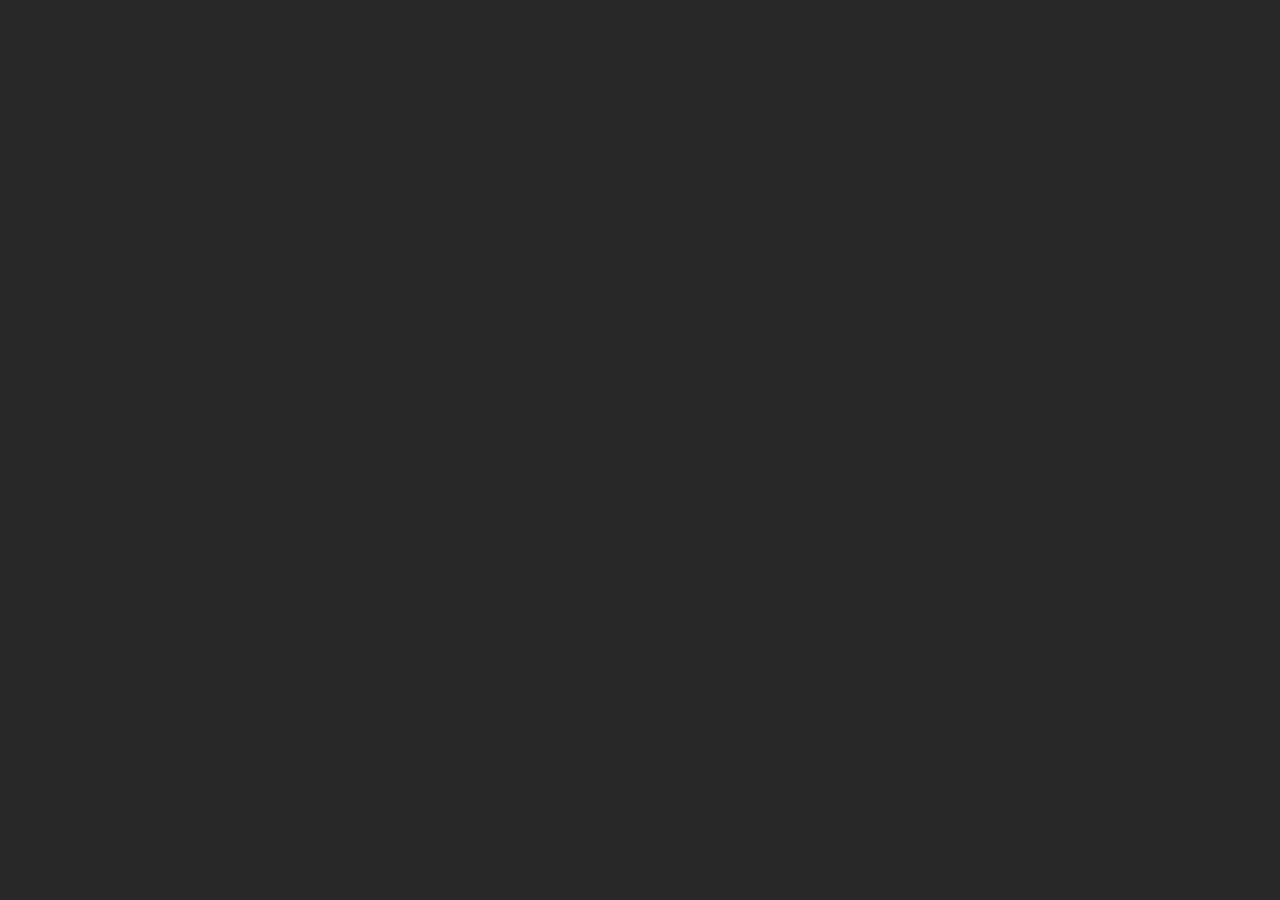
==== CATopalian_JS_Video_Investigator.html @ f3e24447 "update" ====
<!-- Dedicated to God the Father -->
<!-- All Rights Reserved Christopher Andrew Topalian Copyright 2000-2026 -->
<!-- https://github.com/ChristopherTopalian -->
<!-- https://github.com/ChristopherAndrewTopalian -->
<!-- CATopalian_JS_Video_Investigator.html -->

<!DOCTYPE html>
<html lang = 'en'>
<head>
<title> CATopalian JS Video Investigator </title>

<meta charset = 'UTF-8'>

<meta name = 'viewport' content = 'width = device-width, initial-scale = 1.0'>

<link rel = "icon" href = "src/media/textures/icons/CATopalian_True_AI_Centered.png" type = "image/png">

<link rel = 'stylesheet' href = 'src/css/style001.css'>

<script src = 'src/js/1shortcuts/shortcuts.js'></script>

<script src = 'src/js/2worldVariables/worldVariables.js'></script>

<script src = 'src/js/4make/makeInterface.js'></script>

<script src = 'src/js/4make/makeTitleOfApp.js'></script>

<script src = 'src/js/3data/record.js'></script>

<script src = 'src/js/record/loadRecord.js'></script>

<script src = 'src/js/record/loadVtt.js'></script>

<script src = 'src/js/record/jsonDownload.js'></script>

<script src = 'src/js/record/showReverseOrder.js'></script>

<script src = 'src/js/record/howManyRecords.js'></script>

<script src = 'src/js/record/clearAllRecords.js'></script>

<script src = 'src/js/record/editThisRecord.js'></script>

<script src = 'src/js/record/deleteThisRecord.js'></script>

<script src = 'src/js/record/keepOnlyThisRecordButton.js'></script>

<script src = 'src/js/record/deleteThisRecordButton.js'></script>

<script src = 'src/js/record/moveRecordDown.js'></script>

<script src = 'src/js/record/moveRecordUp.js'></script>

<script src = 'src/js/record/addRecord.js'></script>

<script src = 'src/js/record/printRecords.js'></script>

<script src = 'src/js/record/getIndex.js'></script>

<script src = 'src/js/video/continueVideo.js'></script>

<script src = 'src/js/video/pad.js'></script>

<script src = 'src/js/video/calculateStartMin.js'></script>

<script src = 'src/js/video/calculateEndMin.js'></script>

<script src = 'src/js/video/padForCurrentTime.js'></script>

<script src = 'src/js/video/increaseItStart.js'></script>

<script src = 'src/js/video/decreaseItStart.js'></script>

<script src = 'src/js/video/increaseItEnd.js'></script>

<script src = 'src/js/video/decreaseItEnd.js'></script>

<script src = 'src/js/video/setStartTime.js'></script>

<script src = 'src/js/video/setEndTime.js'></script>

<script src = 'src/js/video/setVolume.js'></script>

<script src = 'src/js/video/markStartVideo.js'></script>

<script src = 'src/js/video/markEndVideo.js'></script>

<script src = 'src/js/video/back2Seconds.js'></script>

<script src = 'src/js/video/forward2Seconds.js'></script>

<script src = 'src/js/video/playVideoMAIN.js'></script>

<script src = 'src/js/video/videoCurrentTimeToLastEntry.js'></script>

<script src = 'src/js/time/timeCodeFromSeconds.js'></script>

<script src = 'src/js/time/formatTimecode.js'></script>

<script src = 'src/js/color/setIsolationModeVisuals.js'></script>

<script src = 'src/js/time/secondsFromTimeCode.js'></script>

<script src = 'src/js/text/setNote.js'></script>

<script src = 'src/js/text/setWords.js'></script>

<script src = 'src/js/text/setConclusion.js'></script>

<script src = 'src/js/text/clearText.js'></script>

<script src = 'src/js/controls/whichKeyPressed.js'></script>

<script src = 'src/js/report/fullReportCode.js'></script>

<script src = 'src/js/report/fullReportCodeNewWindow.js'></script>

<script src = 'src/js/sound/sound.js'></script>

<script src = 'src/js/whenLoaded/whenLoaded.js'></script>

</head>

<body onload = "whenLoaded();">

</body>

</html>
---- src/css/style001.css ----
/* style001.css */

body
{
    margin: 0px 0px;
    /* background-image: url('src/media/textures/bg/bg_grid_001.png'); */
    /* width: 1200px; */
    background-color: rgb(40, 40, 40);
    font-family: Arial;
    font-size: 17px;
    color: rgb(255, 255, 255);
}

button
{
    align-self: flex-start;
    margin: 1px;
    padding: 2px 9px;
    border: solid 1px rgb(100, 100, 100);
    border-radius: 3px;
    background-color: rgb(0, 0, 0);
    text-decoration: none;
    font-family: arial;
    font-size: 14.5px;
    font-weight: bold;
    color: rgb(247, 247, 247);
    /*text-indent: 0px;*/
    /*text-align: center;*/
    /*line-height: 0px;*/
    /*display: inline-block;*/
}

button:hover
{
    border-color: rgb(255, 255, 255);
    background: rgb(0, 217, 255);
}

button:active
{
    /*position: relative;
    top: 1px;*/
    border-color: rgb(255, 0, 255);
    color: rgb(255, 0, 255);
}

input
{
    padding: 2px 5px;
    background-color: rgb(0, 0, 0);
    font-family: Arial;
    font-size: 14px;
    color: rgb(255, 255, 255);
}

textarea
{
    background-color: rgb(0, 0, 0);
    font-family: Arial;
    color: rgb(255, 255, 255);
    padding: 2px 6px;
    border-radius: 8px;
    font-family: Arial;
    font-size: 17px;
    color: rgb(255, 255, 255);
    box-sizing: border-box; /* keeps padding from extending the 100% rule */
}

hr
{
    width: 100%;
    margin-top: 7px;
    margin-bottom: 7px;
    height: 10px;
    background-color: rgb(100, 100, 100);
}

details
{
    color: rgb(255, 255, 255);
}

summary
{
    color: rgb(255, 255, 255);
}

summary:hover
{
    color: rgb(0, 255, 255);
}

details > summary
{
    list-style: none; /* remove default triangle */
    cursor: pointer;
}

details > summary::before
{
    content: '▶️ '; /* closed icon */
}

details[open] > summary::before
{
    content: '🔽 '; /* open icon */
    /*background-color: rgb(140,140,140);*/
}

/* make the scrollbar thinner */
::-webkit-scrollbar {
  width: 8px; /* Adjust the thickness here */
}

/* style the scrollbar track (background of the scrollbar) */
::-webkit-scrollbar-track {
  background: #2c3e50; /* Darker background for contrast */
}

/* style the scrollbar thumb (the draggable part) */
::-webkit-scrollbar-thumb {
  background-color: #3498db; /* Bright blue */
  border-radius: 4px; /* Rounded corners for a nice look */
  border: 2px solid transparent; /* adds some space around thumb */
}

/* hover effect for thumb */
::-webkit-scrollbar-thumb:hover {
  background-color: #2980b9; /* Slightly darker on hover */
}

#displayCount
{
    width: 100px;
}

.currentTimeStyle
{
    font-family: arial;
    font-size: 17px;
    color: rgb(255, 255, 255);
}

/* skip back and forward buttons */
.skipColor
{
    background-color: rgb(170, 240, 240);
}

.flexRow
{
    display: flex;
    flex-direction: row;
    flex-basis: auto;
    flex-wrap: nowrap;
    justify-content: center;
}

/* flex for notes words conclusion */
.flexRowMedium
{
    max-width: 1000px;
    background-color: rgb(0, 0, 0);
    border-bottom: 1px solid rgb(204, 204, 204);
    border-radius: 6px;
    display: flex;
    flex-basis: auto;
    flex-direction: column;
    justify-content: space-around;
    text-align: center;
}

.startendtime
{
    height: 26px;
    width: 150px;
    border-radius: 6px;
    border: 3px solid rgb(20, 80, 117);
    display: inline-block;
    cursor: pointer;
    font-size: 15px;
    color: rgb(0, 0, 0);
    text-align: center;
    text-decoration: none;
    text-shadow: 0px -1px 0px rgb(91, 97, 120);
}

.startendtime:hover
{
    border-color: rgb(190, 190, 190);
}

.timeCode
{
    font-size: 18px;
    color: rgb(0, 220, 220);
}

.fontColor
{
    font-size: 21px;
    color: rgb(255, 255, 255);
}

.note
{
    font-size: 21px;
    color: rgb(255, 255, 255);
}

.words
{
    font-size: 21px;
    color: rgb(255, 255, 255);
}

.conclusion
{
    font-size: 21px;
    color: rgb(255, 255, 255);
}

#video1
{
    resize: both;
}

.videoLook
{
    width: 800px;
    border: 0px solid;
    border-color: white;
}

.titleBig
{
    padding-left: 10px;
    font-size: 27px;
    color: rgb(255, 255, 255);
}

.videoButtonsTEXT
{
    width: 100px;
    height: 20px;
    padding: 0px 0px;
    margin-top: 3px;
    /*line-height: 22px;*/
   /*display: inline-block;*/
    background: rgb(20, 20, 20);
    border-radius: 5px;
    border: 1px solid rgb(255, 255, 255);
    cursor: pointer;
    font-size: 15px;
    font-weight: bold;
    color: rgb(255, 255, 255);
    /*text-align: center;*/
}

.videoButtons
{
    margin: 1px;
    padding: 9px;
    background-color: rgb(0, 0, 0);
    border-style: solid;
    border-width: 1px;
    border-color: rgb(100, 100, 100);
    border-radius: 3px;
    text-decoration: none;
    font-family: arial;
    font-size: 14.5px;
    font-weight: bold;
    color: rgb(247, 247, 247);
    text-indent: 0px;
    line-height: 0px;
    text-align: center;
    display: inline-block;
}

.videoButtons:hover
{
    border-color: rgb(255, 255, 255);
    background-color: rgb(0, 0, 0);
}

.videoButtons:active
{
    position: relative;
    top: 1px;
    border-color: rgb(255, 255, 0);
}

.addRecordButton
{
    border-style: solid;
    border-width: 2px;
    border-color: rgb(255, 255, 255);
    background-color: rgb(0, 0, 0);
    font-family: arial;
    font-size: 18px;
    font-weight: bold;
    color: rgb(247, 247, 247);
    text-decoration: none;
    text-indent: 0px;
    /*line-height: 0px;*/
    border-radius: 3px;
    text-align: center;
    vertical-align: top;
}

.addRecordButton:hover
{
    border-color: rgb(204, 200, 255);
}

.addRecordButton:active
{
    position: relative;
    top: 2px;
    border-width: 4px;
}

.playButtons
{
    margin: 1px;
    padding: 9px;
    border-style: solid;
    border-width: 1px;
    border-color: rgb(0, 100, 150);
    border-radius: 3px;
    background-color: rgb(0, 0, 0);
    font-family: arial;
    font-weight: bold;
    font-size: 14.5px;
    color: rgb(247, 247, 247);
    text-align: center;
    text-decoration: none;
    text-indent: 0px;
    line-height: 0px;
    display: inline-block;
}

.playButtons:hover
{
    border-color: rgb(255, 255, 255);
    background-color: rgb(0, 0, 0);
}

.myVideoButtonSmaller
{
    width: 150px;
    align-content: flex-end;
}

.myTextBox2
{
    width: 60px;
    padding: 2px 7px;
    border: 2px solid rgb(146, 190, 218);
    border-radius: 6px;
    display: inline-block;
    cursor: pointer;
    font-size: 16px;
    color: black;
    text-align: center;
    text-decoration: none;
}

.myTextBox2:hover
{
    border-color: rgb(190, 190, 190);
}

.myTextBox2:active
{
    position: relative;
    top: 1px;
}

.notesWordsConclusionSection
{
    text-align: center;
}

.mainNotesWordsConclusion
{
    height: 100px;
    width: 350px;
    padding: 9px 9px;
    box-sizing: border-box;
    border: 3px solid rgb(0,0,0);
    border-color: black;
    border-radius: 6px;
    background-color: rgb(220, 220, 220);
    cursor: pointer;
    font-size: 15px;
    color: black;
    text-decoration: none;
}

.mainNotesWordsConclusion:hover
{
    border-color: rgb(190, 190, 190);
    background-color: rgb(210, 230, 230);
}

.mainNotesWordsConclusion:active
{
    position: relative;
    top: 1px;
}

.myTextBoxNotes
{
    height: 100px;
    width: 100%;
    padding: 9px 9px;
    box-sizing: border-box;
    border: 2px solid rgb(20, 80, 117);
    border-radius: 6px;
    border-color: black;
    background-color: rgb(220, 220, 220);
    cursor: pointer;
    font-size: 15px;
    color: black;
    text-decoration: none;
}

.myTextBoxNotes:hover
{
    border-color: rgb(190, 190, 190);
    background-color: rgb(210, 230, 230);
}

.myTextBoxNotes:active
{
    position: relative;
    top: 1px;
}

.myTextBoxWords
{
    height: 100px;
    width: 100%;
    padding: 9px 9px;
    box-sizing: border-box;
    border: 2px solid rgb(20, 80, 117);
    border-color: black;
    border-radius: 6px;
    background-color: rgb(220, 220, 220);
    cursor: pointer;
    font-size: 15px;
    color: black;
    text-decoration: none;
}

.myTextBoxWords:hover
{
    border-color: rgb(190, 190, 190);
    background-color: rgb(210, 230, 230);
}

.myTextBoxWords:active
{
    position: relative;
    top: 1px;
}

.myTextBoxConclusion
{
    height: 100px;
    width: 100%;
    padding: 9px 9px;
    box-sizing: border-box;
    border: 2px solid rgb(20, 80, 117);
    border-color: black;
    border-radius: 6px;
    background-color: rgb(220, 220, 220);
    cursor: pointer;
    font-size: 15px;
    color: rgb(0, 0, 0);
    text-decoration: none;
}

.myTextBoxConclusion:hover
{
    border-color: rgb(190, 190, 190);
    background-color: rgb(210, 230, 230);
}

.myTextBoxConclusion:active
{
    position: relative;
    top: 1px;
}

.displayNote
{
    font-size: 18px;
    color: rgb(255, 255, 255);
    text-align: center;
}

.displayWords
{
    font-size: 18px;
    color: rgb(255, 255, 0); /* yellow */
    text-align: center;
}

.displayConclusion
{
    font-size: 18px;
    color: rgb(210, 210, 210);
    text-align: center;
}

.summaryStyle
{
    color: rgb(255, 255, 255);
}

/*----*/

/* Dedicated to God the Father */
/* All Rights Reserved Christopher Andrew Topalian Copyright 2000-2026 */
/* https://github.com/ChristopherTopalian */
/* https://github.com/ChristopherAndrewTopalian */
/* https://sites.google.com/view/CollegeOfScripting */
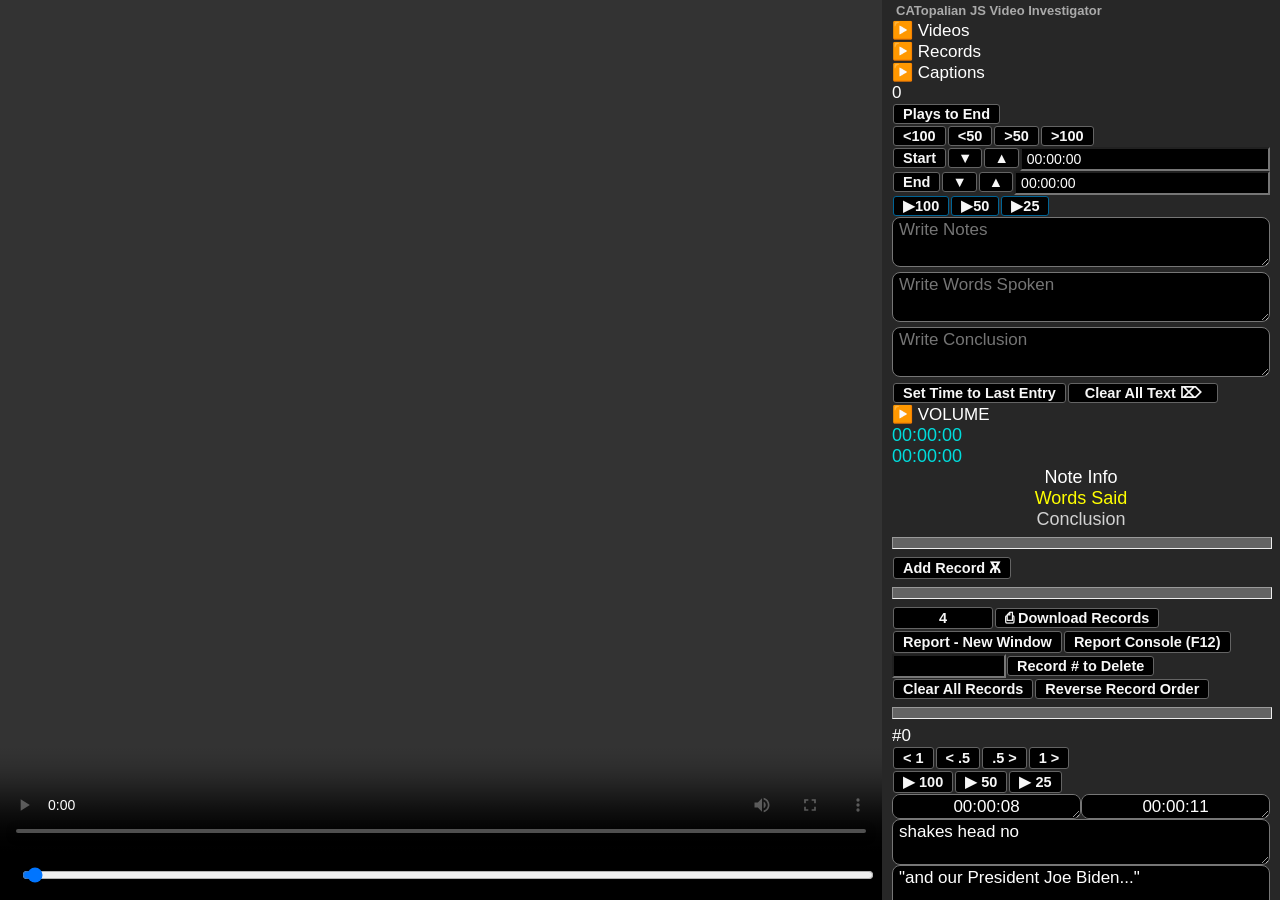
==== commit 41e387db: "update" ====
--- a/CATopalian_JS_Video_Investigator.html
+++ b/CATopalian_JS_Video_Investigator.html
@@ -1,5 +1,5 @@
 <!-- Dedicated to God the Father -->
-<!-- All Rights Reserved Christopher Andrew Topalian Copyright 2000-2026 -->
+<!-- All Rights Reserved Christopher Andrew Topalian Copyright 2020-2026 -->
 <!-- https://github.com/ChristopherTopalian -->
 <!-- https://github.com/ChristopherAndrewTopalian -->
 <!-- CATopalian_JS_Video_Investigator.html -->
--- a/src/css/style001.css
+++ b/src/css/style001.css
@@ -523,7 +523,7 @@
 /*----*/
 
 /* Dedicated to God the Father */
-/* All Rights Reserved Christopher Andrew Topalian Copyright 2000-2026 */
+/* All Rights Reserved Christopher Andrew Topalian Copyright 2020-2026 */
 /* https://github.com/ChristopherTopalian */
 /* https://github.com/ChristopherAndrewTopalian */
 /* https://sites.google.com/view/CollegeOfScripting */
